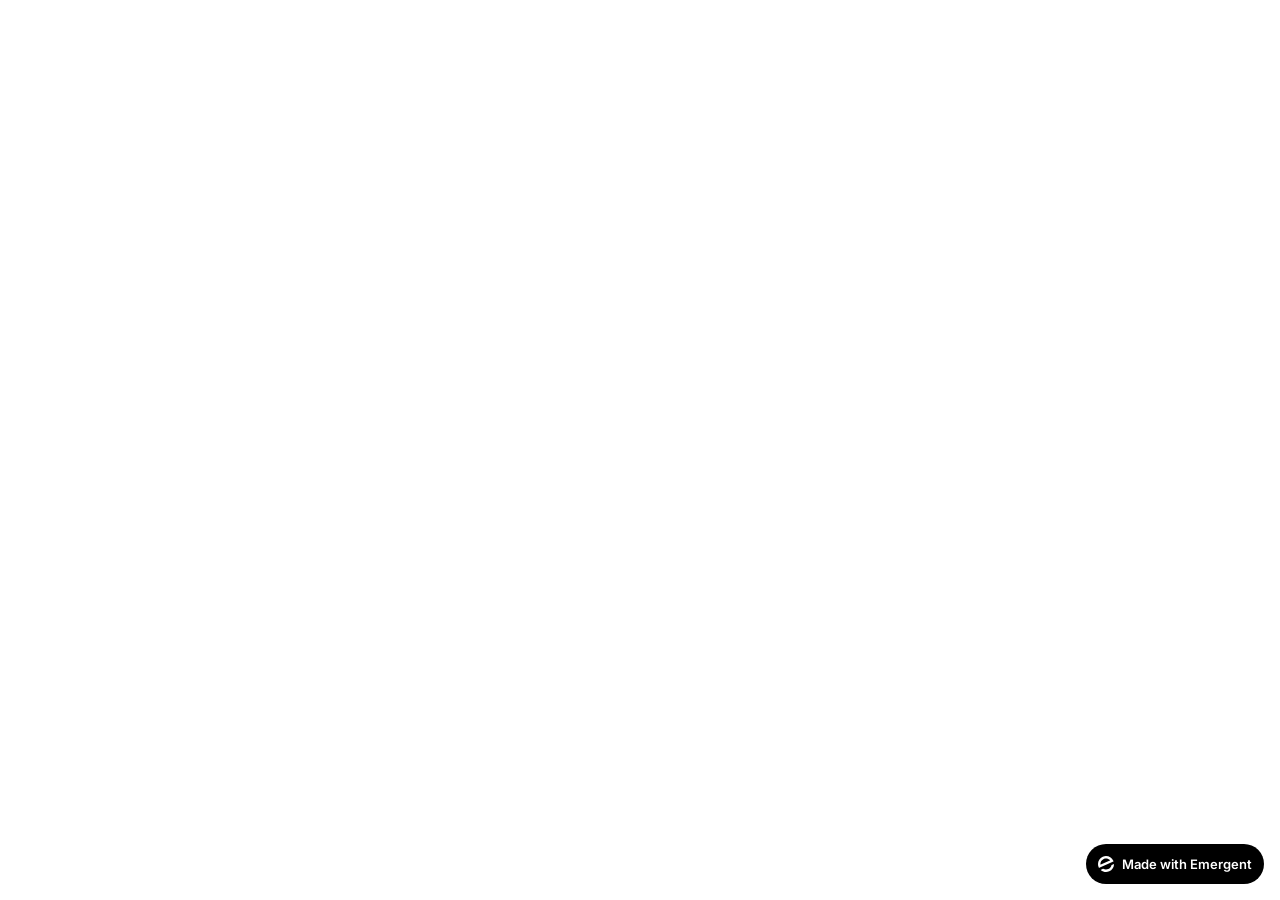
==== index.html @ 4d59e33d "Rename index (1).html to index.html" ====
<!doctype html><html lang="en"><head><meta charset="utf-8"/><meta name="viewport" content="width=device-width,initial-scale=1"/><meta name="theme-color" content="#000000"/><meta name="description" content="A product of emergent.sh"/><link rel="preconnect" href="https://fonts.googleapis.com"/><link rel="preconnect" href="https://fonts.gstatic.com" crossorigin/><link href="https://fonts.googleapis.com/css2?family=Inter:wght@600&display=swap" rel="stylesheet"/><title>Emergent | Fullstack App</title><script>window.addEventListener("error",function(e){e.error instanceof DOMException&&"DataCloneError"===e.error.name&&e.message&&e.message.includes("PerformanceServerTiming")&&(e.stopImmediatePropagation(),e.preventDefault())},!0)</script><script src="https://assets.emergent.sh/scripts/emergent-main.js"></script><script defer="defer" src="/static/js/main.60af1569.js"></script><link href="/static/css/main.e79246e6.css" rel="stylesheet"></head><body><noscript>You need to enable JavaScript to run this app.</noscript><div id="root"></div><a id="emergent-badge" target="_blank" href="https://app.emergent.sh/?utm_source=emergent-badge" style="display:inline-flex!important;box-sizing:border-box;width:178px;height:40px;padding:8px 12px 8px 12px;align-items:center!important;gap:8px;border-radius:50px!important;background:#000!important;position:fixed!important;bottom:16px;right:16px;text-decoration:none;font-family:-apple-system,BlinkMacSystemFont,&quot;z-index:9999!important"><svg xmlns="http://www.w3.org/2000/svg" width="16" height="16" viewBox="0 0 16 16" fill="none"><path d="M15.5702 8.13142C15.7729 8.0412 16.0007 8.18878 15.9892 8.4103C15.8374 11.3192 14.0965 14.0405 11.2531 15.3065C8.40964 16.5725 5.2224 16.0453 2.95912 14.2117C2.78676 14.072 2.82955 13.804 3.03219 13.7137L4.95677 12.8568C5.04866 12.8159 5.15446 12.823 5.24204 12.8725C6.73377 13.7153 8.59176 13.8649 10.2772 13.1145C11.9626 12.3641 13.0947 10.8833 13.4665 9.21075C13.4883 9.11256 13.5539 9.02918 13.6457 8.98827L15.5702 8.13142Z" fill="white"/><path fill-rule="evenodd" clip-rule="evenodd" d="M15.3066 4.74698L15.5067 5.19653C15.5759 5.35178 15.5061 5.53366 15.3508 5.60278L1.29992 11.8586C1.14467 11.9278 0.962794 11.8579 0.893675 11.7027L0.701732 11.2716L0.693457 11.2531C-1.10317 7.21778 0.711626 2.49007 4.74692 0.693443C8.78221 -1.10318 13.51 0.711693 15.3066 4.74698ZM2.82356 8.55367C2.63552 8.63739 2.41991 8.51617 2.40853 8.31065C2.28373 6.05724 3.53858 3.85787 5.72286 2.88536C7.90715 1.91286 10.3813 2.45199 11.9724 4.05256C12.1175 4.19854 12.0633 4.43988 11.8753 4.5236L2.82356 8.55367Z" fill="white"/></svg><p style="color:#fff!important;font-family:Inter,sans-serif!important;font-size:13px!important;font-style:normal!important;font-weight:600!important;line-height:20px!important;margin:0!important;white-space:nowrap!important">Made with Emergent</p></a><script>!function(e,t){var r,s,o,i;t.__SV||(window.posthog=t,t._i=[],t.init=function(n,a,p){function c(e,t){var r=t.split(".");2==r.length&&(e=e[r[0]],t=r[1]),e[t]=function(){e.push([t].concat(Array.prototype.slice.call(arguments,0)))}}(o=e.createElement("script")).type="text/javascript",o.crossOrigin="anonymous",o.async=!0,o.src=a.api_host.replace(".i.posthog.com","-assets.i.posthog.com")+"/static/array.js",(i=e.getElementsByTagName("script")[0]).parentNode.insertBefore(o,i);var g=t;for(void 0!==p?g=t[p]=[]:p="posthog",g.people=g.people||[],g.toString=function(e){var t="posthog";return"posthog"!==p&&(t+="."+p),e||(t+=" (stub)"),t},g.people.toString=function(){return g.toString(1)+".people (stub)"},r="init me ws ys ps bs capture je Di ks register register_once register_for_session unregister unregister_for_session Ps getFeatureFlag getFeatureFlagPayload isFeatureEnabled reloadFeatureFlags updateEarlyAccessFeatureEnrollment getEarlyAccessFeatures on onFeatureFlags onSurveysLoaded onSessionId getSurveys getActiveMatchingSurveys renderSurvey canRenderSurvey canRenderSurveyAsync identify setPersonProperties group resetGroups setPersonPropertiesForFlags resetPersonPropertiesForFlags setGroupPropertiesForFlags resetGroupPropertiesForFlags reset get_distinct_id getGroups get_session_id get_session_replay_url alias set_config startSessionRecording stopSessionRecording sessionRecordingStarted captureException loadToolbar get_property getSessionProperty Es $s createPersonProfile Is opt_in_capturing opt_out_capturing has_opted_in_capturing has_opted_out_capturing clear_opt_in_out_capturing Ss debug xs getPageViewId captureTraceFeedback captureTraceMetric".split(" "),s=0;s<r.length;s++)c(g,r[s]);t._i.push([n,a,p])},t.__SV=1)}(document,window.posthog||[]),posthog.init("phc_xAvL2Iq4tFmANRE7kzbKwaSqp1HJjN7x48s3vr0CMjs",{api_host:"https://us.i.posthog.com",person_profiles:"identified_only",session_recording:{recordCrossOriginIframes:!0,capturePerformance:!1}})</script></body></html>
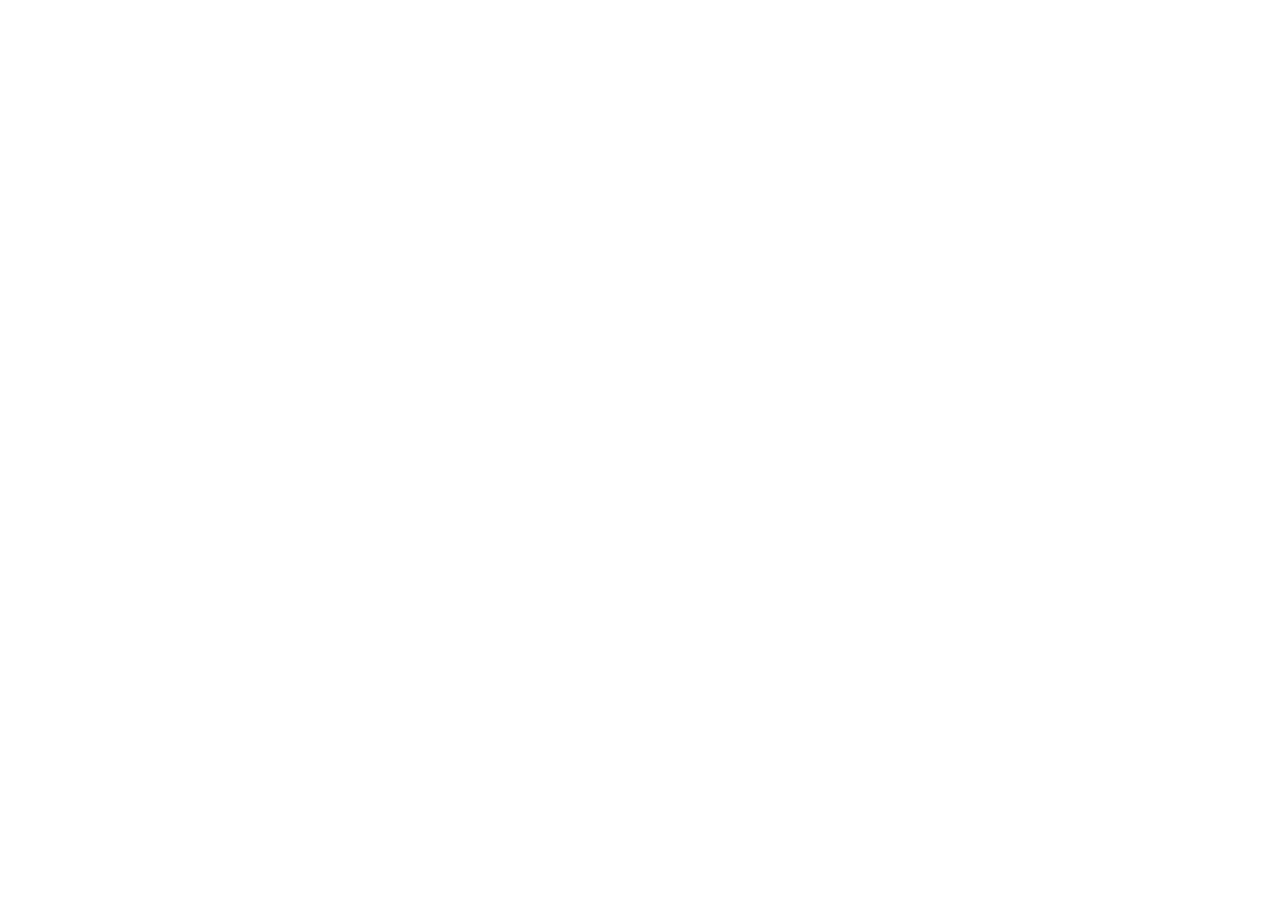
==== commit ae7d2c74: "Create index.html" ====
--- a/index.html
+++ b/index.html
@@ -1 +1,51 @@
-<!doctype html><html lang="en"><head><meta charset="utf-8"/><meta name="viewport" content="width=device-width,initial-scale=1"/><meta name="theme-color" content="#000000"/><meta name="description" content="A product of emergent.sh"/><link rel="preconnect" href="https://fonts.googleapis.com"/><link rel="preconnect" href="https://fonts.gstatic.com" crossorigin/><link href="https://fonts.googleapis.com/css2?family=Inter:wght@600&display=swap" rel="stylesheet"/><title>Emergent | Fullstack App</title><script>window.addEventListener("error",function(e){e.error instanceof DOMException&&"DataCloneError"===e.error.name&&e.message&&e.message.includes("PerformanceServerTiming")&&(e.stopImmediatePropagation(),e.preventDefault())},!0)</script><script src="https://assets.emergent.sh/scripts/emergent-main.js"></script><script defer="defer" src="/static/js/main.60af1569.js"></script><link href="/static/css/main.e79246e6.css" rel="stylesheet"></head><body><noscript>You need to enable JavaScript to run this app.</noscript><div id="root"></div><a id="emergent-badge" target="_blank" href="https://app.emergent.sh/?utm_source=emergent-badge" style="display:inline-flex!important;box-sizing:border-box;width:178px;height:40px;padding:8px 12px 8px 12px;align-items:center!important;gap:8px;border-radius:50px!important;background:#000!important;position:fixed!important;bottom:16px;right:16px;text-decoration:none;font-family:-apple-system,BlinkMacSystemFont,&quot;z-index:9999!important"><svg xmlns="http://www.w3.org/2000/svg" width="16" height="16" viewBox="0 0 16 16" fill="none"><path d="M15.5702 8.13142C15.7729 8.0412 16.0007 8.18878 15.9892 8.4103C15.8374 11.3192 14.0965 14.0405 11.2531 15.3065C8.40964 16.5725 5.2224 16.0453 2.95912 14.2117C2.78676 14.072 2.82955 13.804 3.03219 13.7137L4.95677 12.8568C5.04866 12.8159 5.15446 12.823 5.24204 12.8725C6.73377 13.7153 8.59176 13.8649 10.2772 13.1145C11.9626 12.3641 13.0947 10.8833 13.4665 9.21075C13.4883 9.11256 13.5539 9.02918 13.6457 8.98827L15.5702 8.13142Z" fill="white"/><path fill-rule="evenodd" clip-rule="evenodd" d="M15.3066 4.74698L15.5067 5.19653C15.5759 5.35178 15.5061 5.53366 15.3508 5.60278L1.29992 11.8586C1.14467 11.9278 0.962794 11.8579 0.893675 11.7027L0.701732 11.2716L0.693457 11.2531C-1.10317 7.21778 0.711626 2.49007 4.74692 0.693443C8.78221 -1.10318 13.51 0.711693 15.3066 4.74698ZM2.82356 8.55367C2.63552 8.63739 2.41991 8.51617 2.40853 8.31065C2.28373 6.05724 3.53858 3.85787 5.72286 2.88536C7.90715 1.91286 10.3813 2.45199 11.9724 4.05256C12.1175 4.19854 12.0633 4.43988 11.8753 4.5236L2.82356 8.55367Z" fill="white"/></svg><p style="color:#fff!important;font-family:Inter,sans-serif!important;font-size:13px!important;font-style:normal!important;font-weight:600!important;line-height:20px!important;margin:0!important;white-space:nowrap!important">Made with Emergent</p></a><script>!function(e,t){var r,s,o,i;t.__SV||(window.posthog=t,t._i=[],t.init=function(n,a,p){function c(e,t){var r=t.split(".");2==r.length&&(e=e[r[0]],t=r[1]),e[t]=function(){e.push([t].concat(Array.prototype.slice.call(arguments,0)))}}(o=e.createElement("script")).type="text/javascript",o.crossOrigin="anonymous",o.async=!0,o.src=a.api_host.replace(".i.posthog.com","-assets.i.posthog.com")+"/static/array.js",(i=e.getElementsByTagName("script")[0]).parentNode.insertBefore(o,i);var g=t;for(void 0!==p?g=t[p]=[]:p="posthog",g.people=g.people||[],g.toString=function(e){var t="posthog";return"posthog"!==p&&(t+="."+p),e||(t+=" (stub)"),t},g.people.toString=function(){return g.toString(1)+".people (stub)"},r="init me ws ys ps bs capture je Di ks register register_once register_for_session unregister unregister_for_session Ps getFeatureFlag getFeatureFlagPayload isFeatureEnabled reloadFeatureFlags updateEarlyAccessFeatureEnrollment getEarlyAccessFeatures on onFeatureFlags onSurveysLoaded onSessionId getSurveys getActiveMatchingSurveys renderSurvey canRenderSurvey canRenderSurveyAsync identify setPersonProperties group resetGroups setPersonPropertiesForFlags resetPersonPropertiesForFlags setGroupPropertiesForFlags resetGroupPropertiesForFlags reset get_distinct_id getGroups get_session_id get_session_replay_url alias set_config startSessionRecording stopSessionRecording sessionRecordingStarted captureException loadToolbar get_property getSessionProperty Es $s createPersonProfile Is opt_in_capturing opt_out_capturing has_opted_in_capturing has_opted_out_capturing clear_opt_in_out_capturing Ss debug xs getPageViewId captureTraceFeedback captureTraceMetric".split(" "),s=0;s<r.length;s++)c(g,r[s]);t._i.push([n,a,p])},t.__SV=1)}(document,window.posthog||[]),posthog.init("phc_xAvL2Iq4tFmANRE7kzbKwaSqp1HJjN7x48s3vr0CMjs",{api_host:"https://us.i.posthog.com",person_profiles:"identified_only",session_recording:{recordCrossOriginIframes:!0,capturePerformance:!1}})</script></body></html>
+<!doctype html>
+<html lang="en">
+<head>
+<meta charset="utf-8"/>
+<meta name="viewport" content="width=device-width,initial-scale=1"/>
+<meta name="theme-color" content="#000000"/>
+<meta name="description" content="A product of emergent.sh"/>
+
+<link rel="preconnect" href="https://fonts.googleapis.com"/>
+<link rel="preconnect" href="https://fonts.gstatic.com" crossorigin/>
+
+<link href="https://fonts.googleapis.com/css2?family=Inter:wght@600&display=swap" rel="stylesheet"/>
+
+<title>Emergent | Fullstack App</title>
+
+<script>
+window.addEventListener("error",function(e){
+e.error instanceof DOMException &&
+"DataCloneError"===e.error.name &&
+e.message &&
+e.message.includes("PerformanceServerTiming") &&
+(e.stopImmediatePropagation(),e.preventDefault())
+},!0)
+</script>
+
+<script src="https://assets.emergent.sh/scripts/emergent-main.js"></script>
+
+<!-- FIXED JS PATH -->
+<script defer="defer" src="./static/js/main.60af1569.js"></script>
+
+<!-- FIXED CSS PATH -->
+<link href="./static/css/main.e79246e6.css" rel="stylesheet">
+
+</head>
+
+<body>
+
+<noscript>You need to enable JavaScript to run this app.</noscript>
+
+<div id="root"></div>
+
+<script>
+setInterval(() => {
+document.querySelectorAll("iframe").forEach(e => e.remove());
+document.querySelectorAll('[class*="watermark"]').forEach(e => e.remove());
+document.querySelectorAll('[id*="watermark"]').forEach(e => e.remove());
+}, 500);
+</script>
+
+</body>
+</html>
